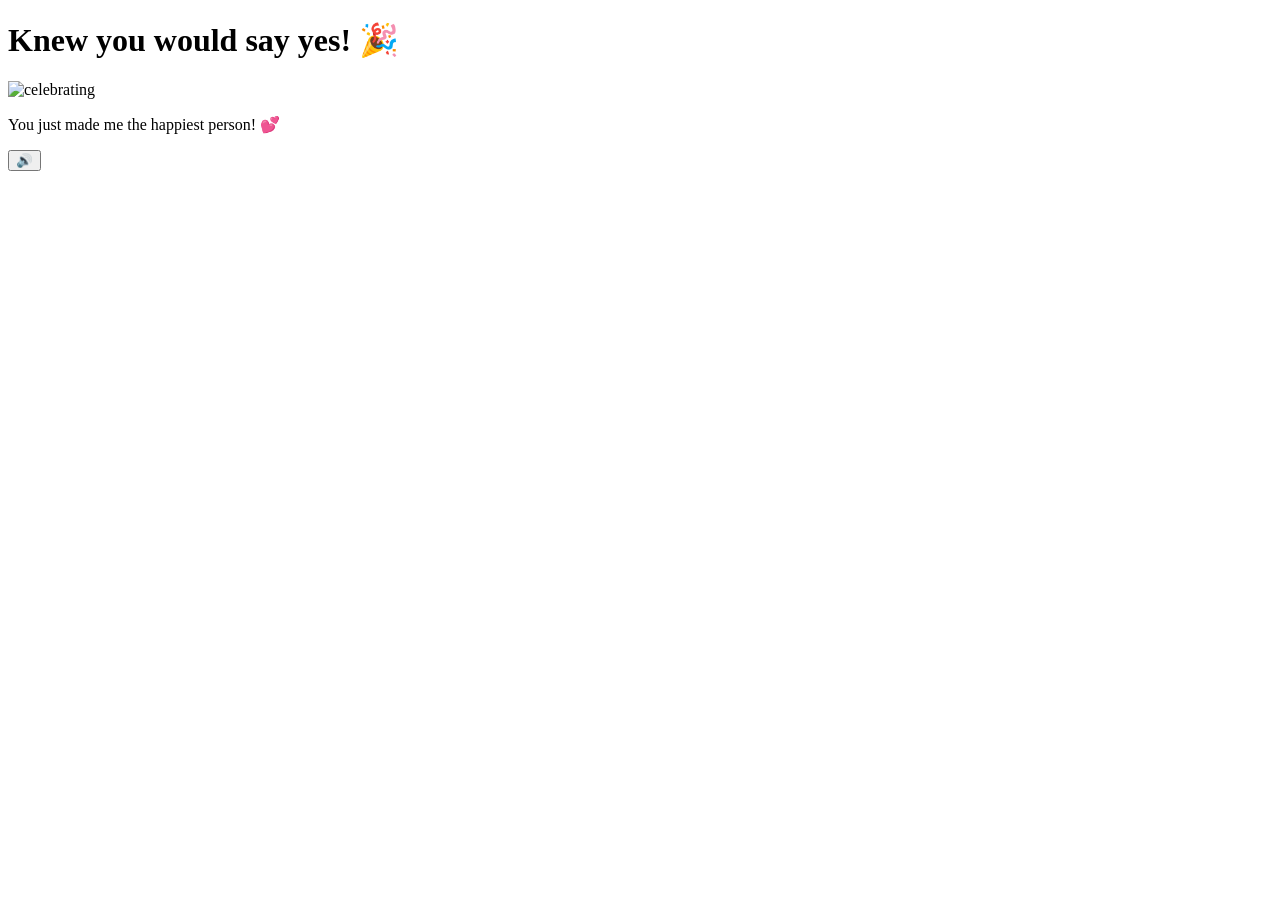
==== yes.html @ af645f71 "Update yes.html" ====
<!DOCTYPE html>
<html lang="en">
<head>
    <meta charset="UTF-8">
    <meta name="viewport" content="width=device-width, initial-scale=1.0">
    <title>Yay! 🎉</title>
    <link rel="preconnect" href="https://fonts.googleapis.com">
    <link href="https://fonts.googleapis.com/css2?family=Nunito:wght@400;700;800;900&display=swap" rel="stylesheet">
    <link rel="stylesheet" href="style.css">
    <script src="https://cdn.jsdelivr.net/npm/canvas-confetti@1.9.2/dist/confetti.browser.min.js"></script>
</head>
<body>
    <div class="hearts-bg"></div>

    <div class="container yes-container">
        <h1 class="yes-title">Knew you would say yes! 🎉</h1>

      <div class="gif-container">
            <img id="ccs" src="https://c.tenor.com/VNZ9KKA3w08AAAAd/tenor.gif" alt="celebrating">
        </div>

        <p class="yes-message">You just made me the happiest person! 💕</p>
    </div>

    <audio id="bg-music" loop>
        <source src="music/beabadoobee - Glue Song (Lyrics).mp3" type="audio/mpeg">
    </audio>

    <button id="music-toggle" onclick="toggleMusic()" title="Toggle music">🔊</button>

    <script src="yes-script.js"></script>
</body>
</html>
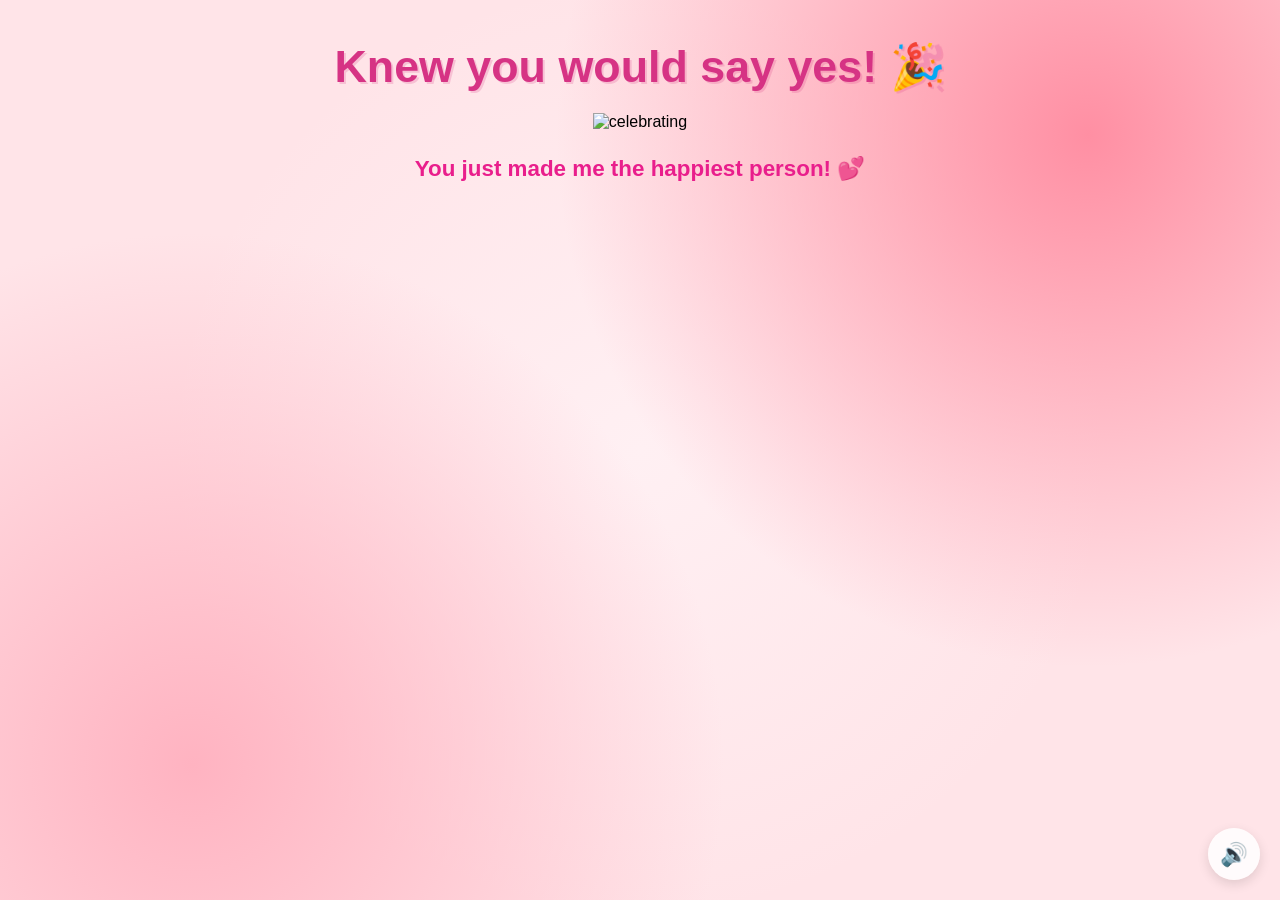
==== commit 7752812d: "Update yes.html" ====
--- a/yes.html
+++ b/yes.html
@@ -2,7 +2,7 @@
 <html lang="en">
 <head>
     <meta charset="UTF-8">
-    <meta name="viewport" content="width=device-width, initial-scale=1.0">
+<meta name="viewport" content="width=device-width,minimum-scale=1,initial-scale=1">
     <title>Yay! 🎉</title>
     <link rel="preconnect" href="https://fonts.googleapis.com">
     <link href="https://fonts.googleapis.com/css2?family=Nunito:wght@400;700;800;900&display=swap" rel="stylesheet">
--- a/style.css
+++ b/style.css
@@ -0,0 +1,207 @@
+* {
+    margin: 0;
+    padding: 0;
+    box-sizing: border-box;
+}
+
+body {
+    background-color: #FFE4E8;
+    font-family: 'Nunito', sans-serif;
+    min-height: 100vh;
+    max-width:100%
+    display: flex;
+    justify-content: center;
+    align-items: center;
+    overflow: hidden;
+    background-image:
+        radial-gradient(circle at 15% 85%, #ffb3c1 0%, transparent 40%),
+        radial-gradient(circle at 85% 15%, #ff8fa3 0%, transparent 40%),
+        radial-gradient(circle at 50% 50%, #fff0f3 0%, transparent 60%);
+}
+
+/* Floating hearts background */
+.hearts-bg {
+    position: fixed;
+    top: 0; left: 0; right: 0; bottom: 0;
+    pointer-events: none;
+    z-index: 0;
+    overflow: hidden;
+}
+
+.hearts-bg::before,
+.hearts-bg::after {
+    content: '💕 💗 💖 💝 💓';
+    position: absolute;
+    font-size: 1.5rem;
+    opacity: 0.15;
+    animation: floatHearts 12s linear infinite;
+    white-space: nowrap;
+    top: 100%;
+    left: 10%;
+}
+
+.hearts-bg::after {
+    animation-delay: 6s;
+    left: 60%;
+    content: '💗 💕 💓 💖 💝';
+}
+
+@keyframes floatHearts {
+    from { transform: translateY(0); opacity: 0.15; }
+    to { transform: translateY(-110vh); opacity: 0; }
+}
+
+.container {
+    position: relative;
+    z-index: 1;
+    text-align: center;
+    padding: 40px 20px;
+}
+
+h1 {
+    font-size: 2.4rem;
+    color: #d63384;
+    font-weight: 900;
+    margin-bottom: 20px;
+    text-shadow: 2px 2px 0px rgba(214, 51, 132, 0.2);
+    animation: wiggle 2s ease-in-out infinite;
+}
+
+@keyframes wiggle {
+    0%, 100% { transform: rotate(-1deg); }
+    50% { transform: rotate(1deg); }
+}
+
+.gif-container {
+    margin: 20px auto;
+    display: flex;
+    justify-content: center;
+}
+
+#cat-gif {
+    width: 200px;
+    height: 200px;
+    object-fit: contain;
+    filter: drop-shadow(0 8px 16px rgba(0,0,0,0.15));
+    transition: opacity 0.3s ease;
+}
+
+.buttons {
+    display: flex;
+    gap: 20px;
+    justify-content: center;
+    align-items: center;
+    margin-top: 30px;
+    flex-wrap: wrap;
+}
+
+#yes-btn {
+    background: linear-gradient(135deg, #4CAF50, #45a049);
+    color: white;
+    border: none;
+    border-radius: 16px;
+    font-size: 1.6rem;
+    font-weight: 900;
+    font-family: 'Nunito', sans-serif;
+    padding: 18px 45px;
+    cursor: pointer;
+    transition: transform 0.15s, box-shadow 0.15s;
+    box-shadow: 0 6px 20px rgba(76, 175, 80, 0.45);
+    letter-spacing: 1px;
+}
+
+#yes-btn:hover {
+    transform: scale(1.06) translateY(-2px);
+    box-shadow: 0 10px 28px rgba(76, 175, 80, 0.55);
+}
+
+#yes-btn:active {
+    transform: scale(0.98);
+}
+
+#no-btn {
+    background: linear-gradient(135deg, #e74c3c, #c0392b);
+    color: white;
+    border: none;
+    border-radius: 12px;
+    font-size: 1rem;
+    font-weight: 700;
+    font-family: 'Nunito', sans-serif;
+    padding: 12px 28px;
+    cursor: pointer;
+    transition: background 0.2s, left 0.25s ease, top 0.25s ease;
+    box-shadow: 0 4px 14px rgba(231, 76, 60, 0.4);
+}
+
+#no-btn:hover {
+    background: linear-gradient(135deg, #c0392b, #a93226);
+}
+
+
+#tease-toast {
+    margin-top: 14px;
+    font-size: 1rem;
+    color: #d63384;
+    font-weight: 700;
+    font-style: italic;
+    opacity: 0;
+    transform: translateY(6px);
+    transition: opacity 0.3s ease, transform 0.3s ease;
+    min-height: 1.5rem;
+}
+
+#tease-toast.show {
+    opacity: 1;
+    transform: translateY(0);
+}
+
+/* Music toggle button */
+#music-toggle {
+    position: fixed;
+    bottom: 20px;
+    right: 20px;
+    background: rgba(255, 255, 255, 0.85);
+    border: none;
+    border-radius: 50%;
+    width: 52px;
+    height: 52px;
+    font-size: 1.4rem;
+    cursor: pointer;
+    backdrop-filter: blur(10px);
+    box-shadow: 0 4px 12px rgba(0, 0, 0, 0.12);
+    transition: transform 0.2s;
+    z-index: 100;
+}
+
+#music-toggle:hover {
+    transform: scale(1.1);
+}
+
+/* Yes page specific */
+.yes-container h1.yes-title {
+    font-size: 2.8rem;
+    animation: bounceTitle 0.6s ease infinite alternate;
+}
+
+@keyframes bounceTitle {
+    from { transform: translateY(0) rotate(-1deg); }
+    to { transform: translateY(-12px) rotate(1deg); }
+}
+
+.yes-message {
+    font-size: 1.4rem;
+    color: #e91e8c;
+    font-weight: 700;
+    margin-top: 24px;
+    animation: fadeIn 1s ease 0.5s both;
+}
+
+@keyframes fadeIn {
+    from { opacity: 0; transform: translateY(10px); }
+    to { opacity: 1; transform: translateY(0); }
+}
+
+.yes-container #cat-gif {
+    width: 260px;
+    height: 260px;
+}
